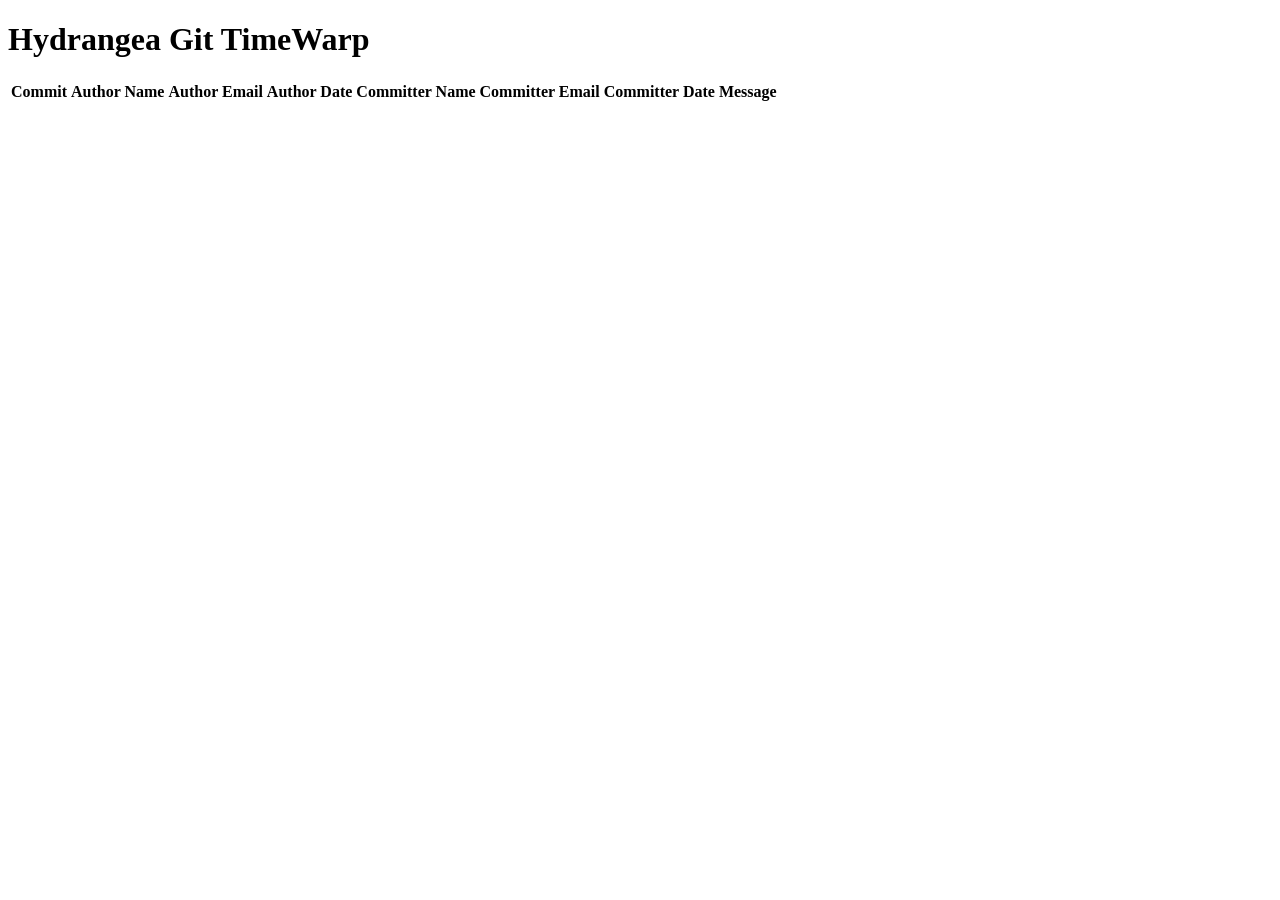
==== templates/index.html @ 602da574 "Finished the first runnable version. Still needs much editing." ====
<!DOCTYPE html>
<html lang="en">

<head>
    <meta charset="UTF-8">
    <meta name="viewport" content="width=device-width, initial-scale=1.0">
    <title>Hydrangea Git TimeWarp</title>
    <link rel="icon" href="/static/favicon.ico" type="image/icon">
    <link rel="stylesheet" href="/static/style.css">
</head>

<body>
    <h1>Hydrangea Git TimeWarp</h1>

    <section id="section-git-commits-table">
        <div id="div-git-commits-table">
            <table id="table-git-commits-table">
                <thead>
                    <th>Commit</th>
                    <th>Author Name</th>
                    <th>Author Email</th>
                    <th>Author Date</th>
                    <th>Committer Name</th>
                    <th>Committer Email</th>
                    <th>Committer Date</th>
                    <th>Message</th>
                </thead>
                <tbody></tbody>
            </table>
        </div>
    </section>

    <script src="/static/script.js"></script>

</body>

</html>
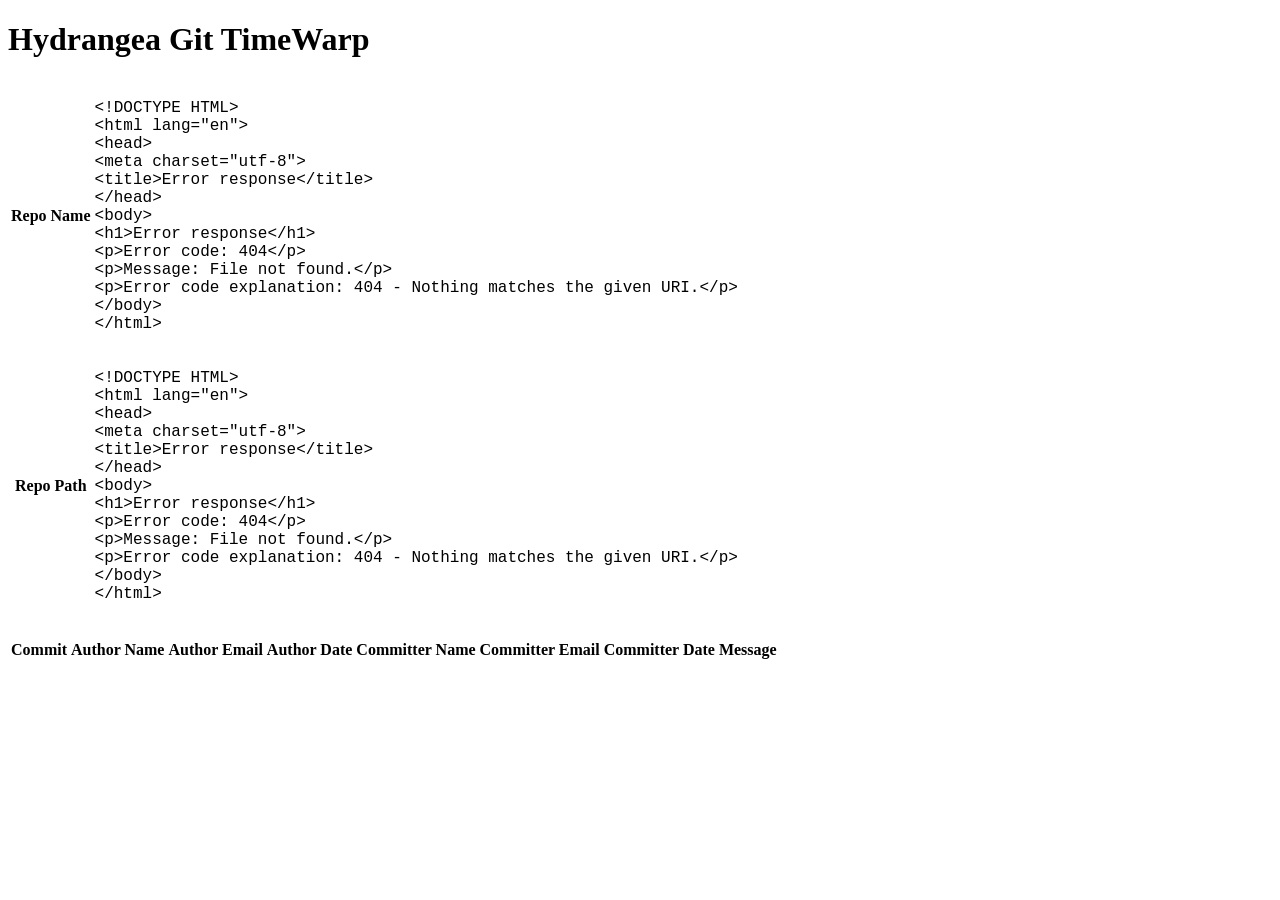
==== commit 98246c2e: "Added more info to the index page." ====
--- a/templates/index.html
+++ b/templates/index.html
@@ -10,20 +10,62 @@
 </head>
 
 <body>
-    <h1>Hydrangea Git TimeWarp</h1>
 
-    <section id="section-git-commits-table">
-        <div id="div-git-commits-table">
-            <table id="table-git-commits-table">
+    <header id="header">
+        <h1>Hydrangea Git TimeWarp</h1>
+    </header>
+
+    <section id="section-repo-info">
+        <div id="div-repo-info">
+            <table id="table-repo-info">
+                <tr>
+                    <th>
+                        <p>Repo Name</p>
+                    </th>
+                    <td>
+                        <p id="p-repo-name"></p>
+                    </td>
+                </tr>
+                <tr>
+                    <th>
+                        <p>Repo Path</p>
+                    </th>
+                    <td>
+                        <p id="p-repo-path"></p>
+                    </td>
+                </tr>
+            </table>
+        </div>
+    </section>
+
+    <section id="section-git-commits">
+        <div id="div-git-commits">
+            <table id="table-git-commits">
                 <thead>
-                    <th>Commit</th>
-                    <th>Author Name</th>
-                    <th>Author Email</th>
-                    <th>Author Date</th>
-                    <th>Committer Name</th>
-                    <th>Committer Email</th>
-                    <th>Committer Date</th>
-                    <th>Message</th>
+                    <th>
+                        <p>Commit</p>
+                    </th>
+                    <th>
+                        <p>Author Name</p>
+                    </th>
+                    <th>
+                        <p>Author Email</p>
+                    </th>
+                    <th>
+                        <p>Author Date</p>
+                    </th>
+                    <th>
+                        <p>Committer Name</p>
+                    </th>
+                    <th>
+                        <p>Committer Email</p>
+                    </th>
+                    <th>
+                        <p>Committer Date</p>
+                    </th>
+                    <th>
+                        <p>Message</p>
+                    </th>
                 </thead>
                 <tbody></tbody>
             </table>
--- a/static/style.css
+++ b/static/style.css
@@ -0,0 +1,9 @@
+#table-repo-info tr td p {
+  font-family: "Courier New", Courier, monospace;
+}
+
+#table-git-commits tbody tr td p {
+  font-family: "Courier New", Courier, monospace;
+}
+
+/*# sourceMappingURL=style.css.map */
